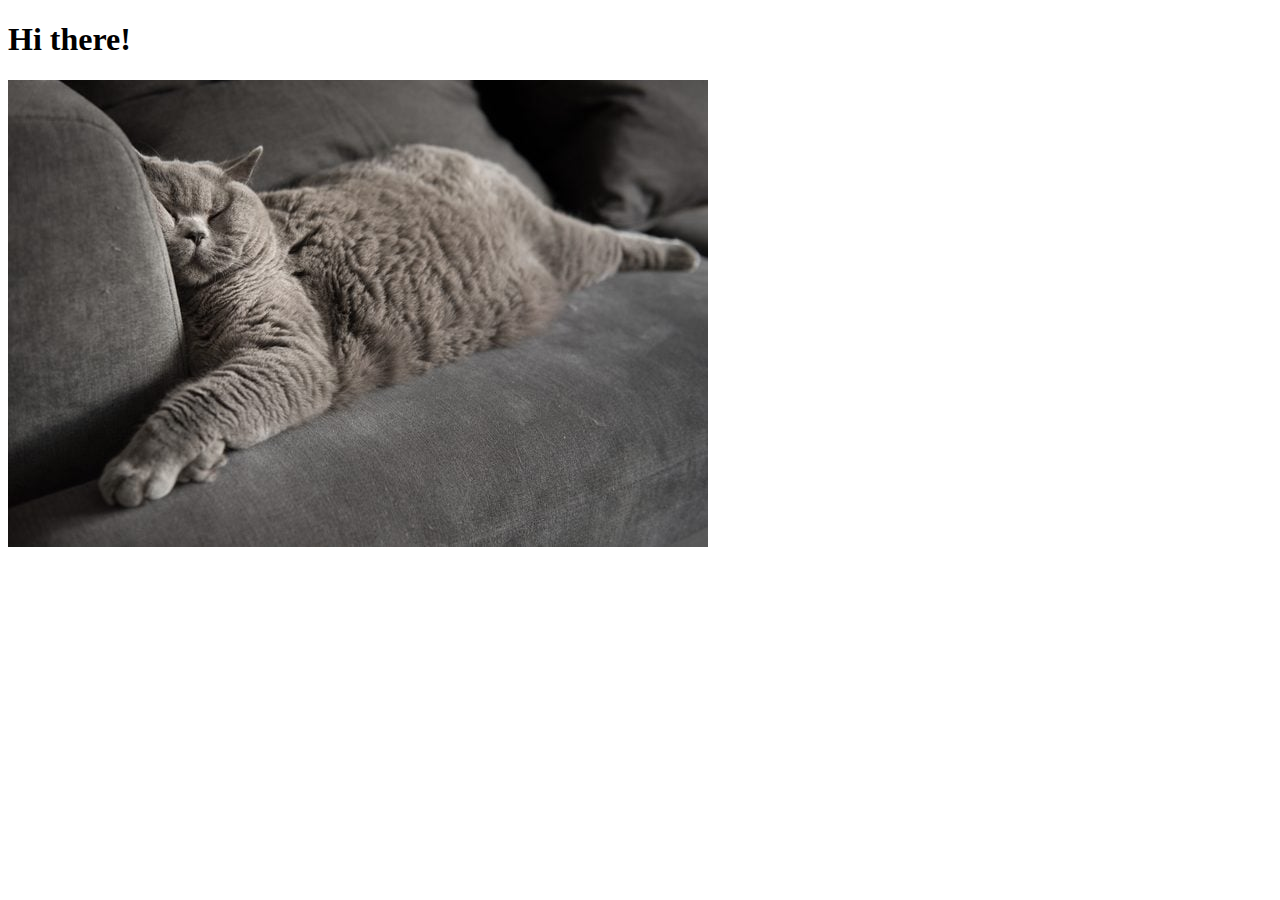
==== images/nm.html @ b0ff3d83 "Add image files for future use" ====
<!DOCTYPE html>
<html lang="en">
<head>
    <meta charset="UTF-8">
    <meta name="viewport" content="width=device-width, initial-scale=1.0">
    <title>Neo and Meo</title>
</head>
<body>
    <h1>Hi there!</h1>
    <img src="./GettyImages-845712410.jpg" alt="an adorable cat">
</body>
</html>
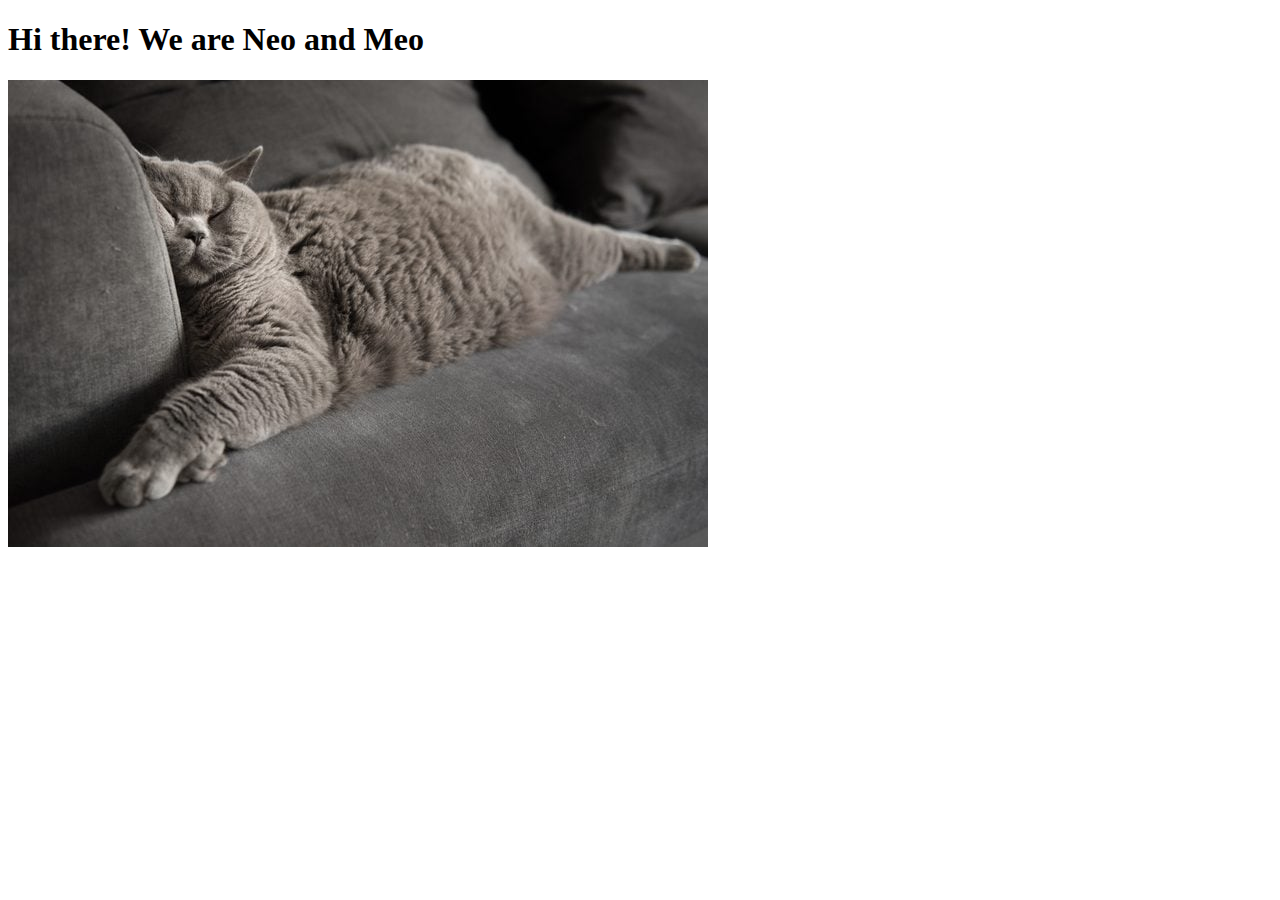
==== commit 29765ef5: "Add basic structure and an image" ====
--- a/images/nm.html
+++ b/images/nm.html
@@ -6,7 +6,7 @@
     <title>Neo and Meo</title>
 </head>
 <body>
-    <h1>Hi there!</h1>
+    <h1>Hi there! We are Neo and Meo</h1>
     <img src="./GettyImages-845712410.jpg" alt="an adorable cat">
 </body>
 </html>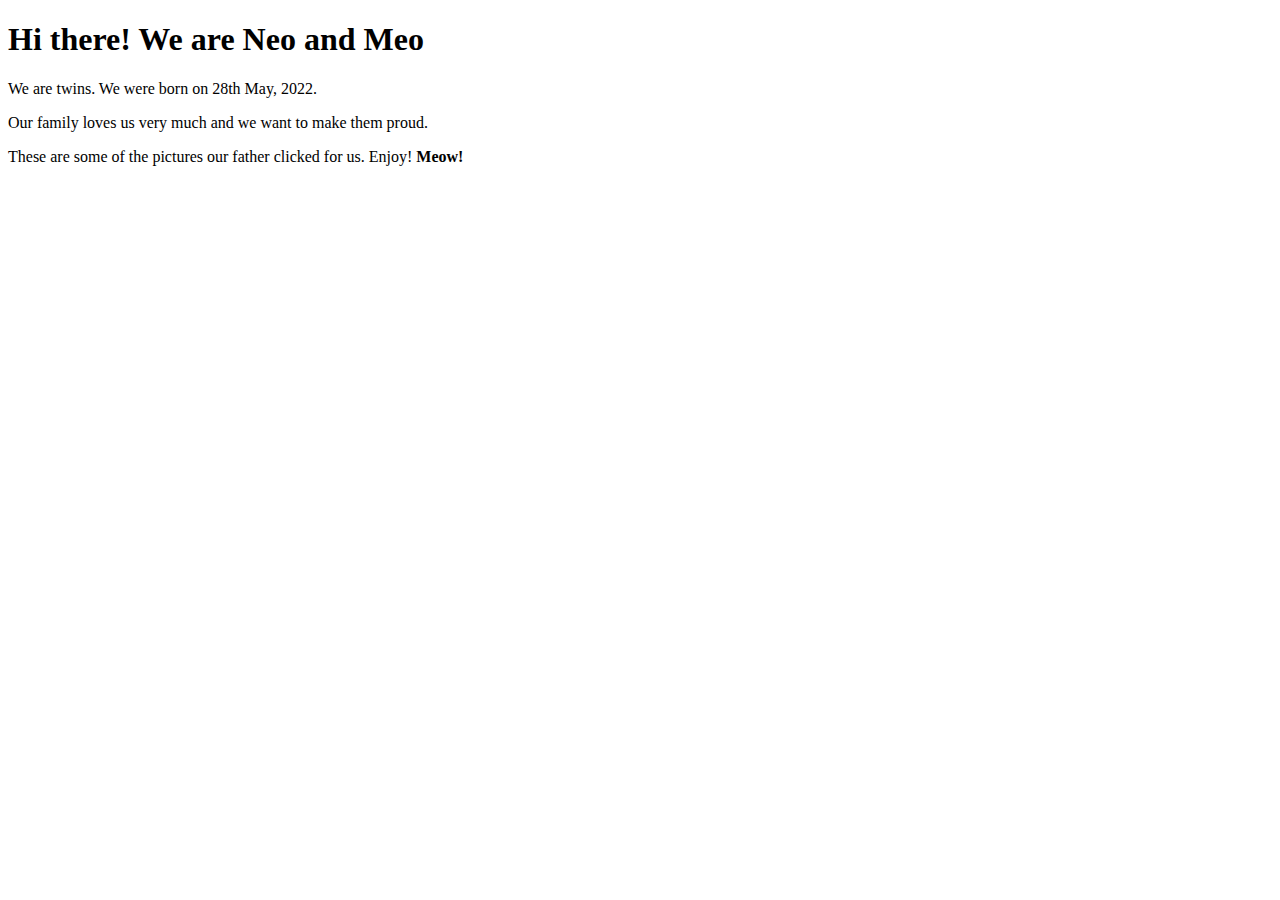
==== commit e781f559: "Add description and delete old picture" ====
--- a/images/nm.html
+++ b/images/nm.html
@@ -7,6 +7,8 @@
 </head>
 <body>
     <h1>Hi there! We are Neo and Meo</h1>
-    <img src="./GettyImages-845712410.jpg" alt="an adorable cat">
+    <p>We are twins. We were born on 28th May, 2022.</p>
+    <p>Our family loves us very much and we want to make them proud.</p>
+    <p>These are some of the pictures our father clicked for us. Enjoy! <strong>Meow!</strong></p>
 </body>
 </html>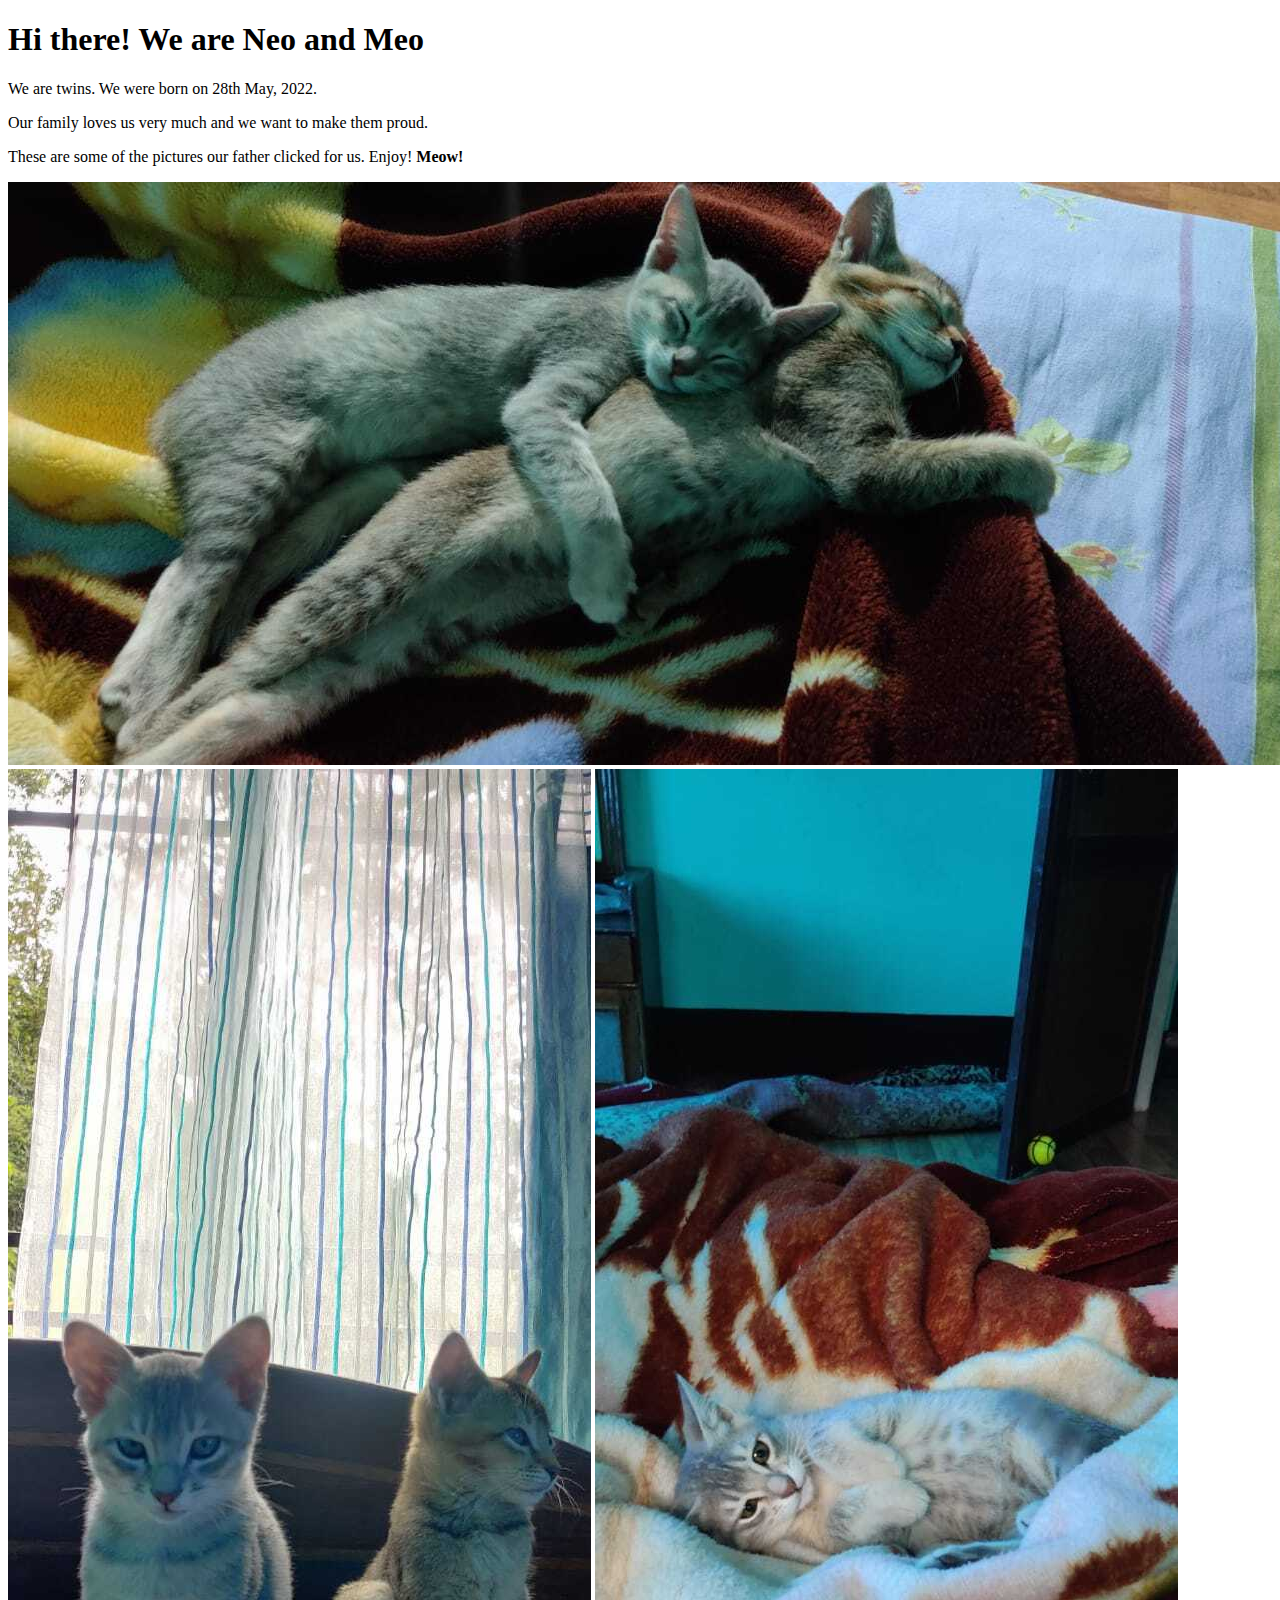
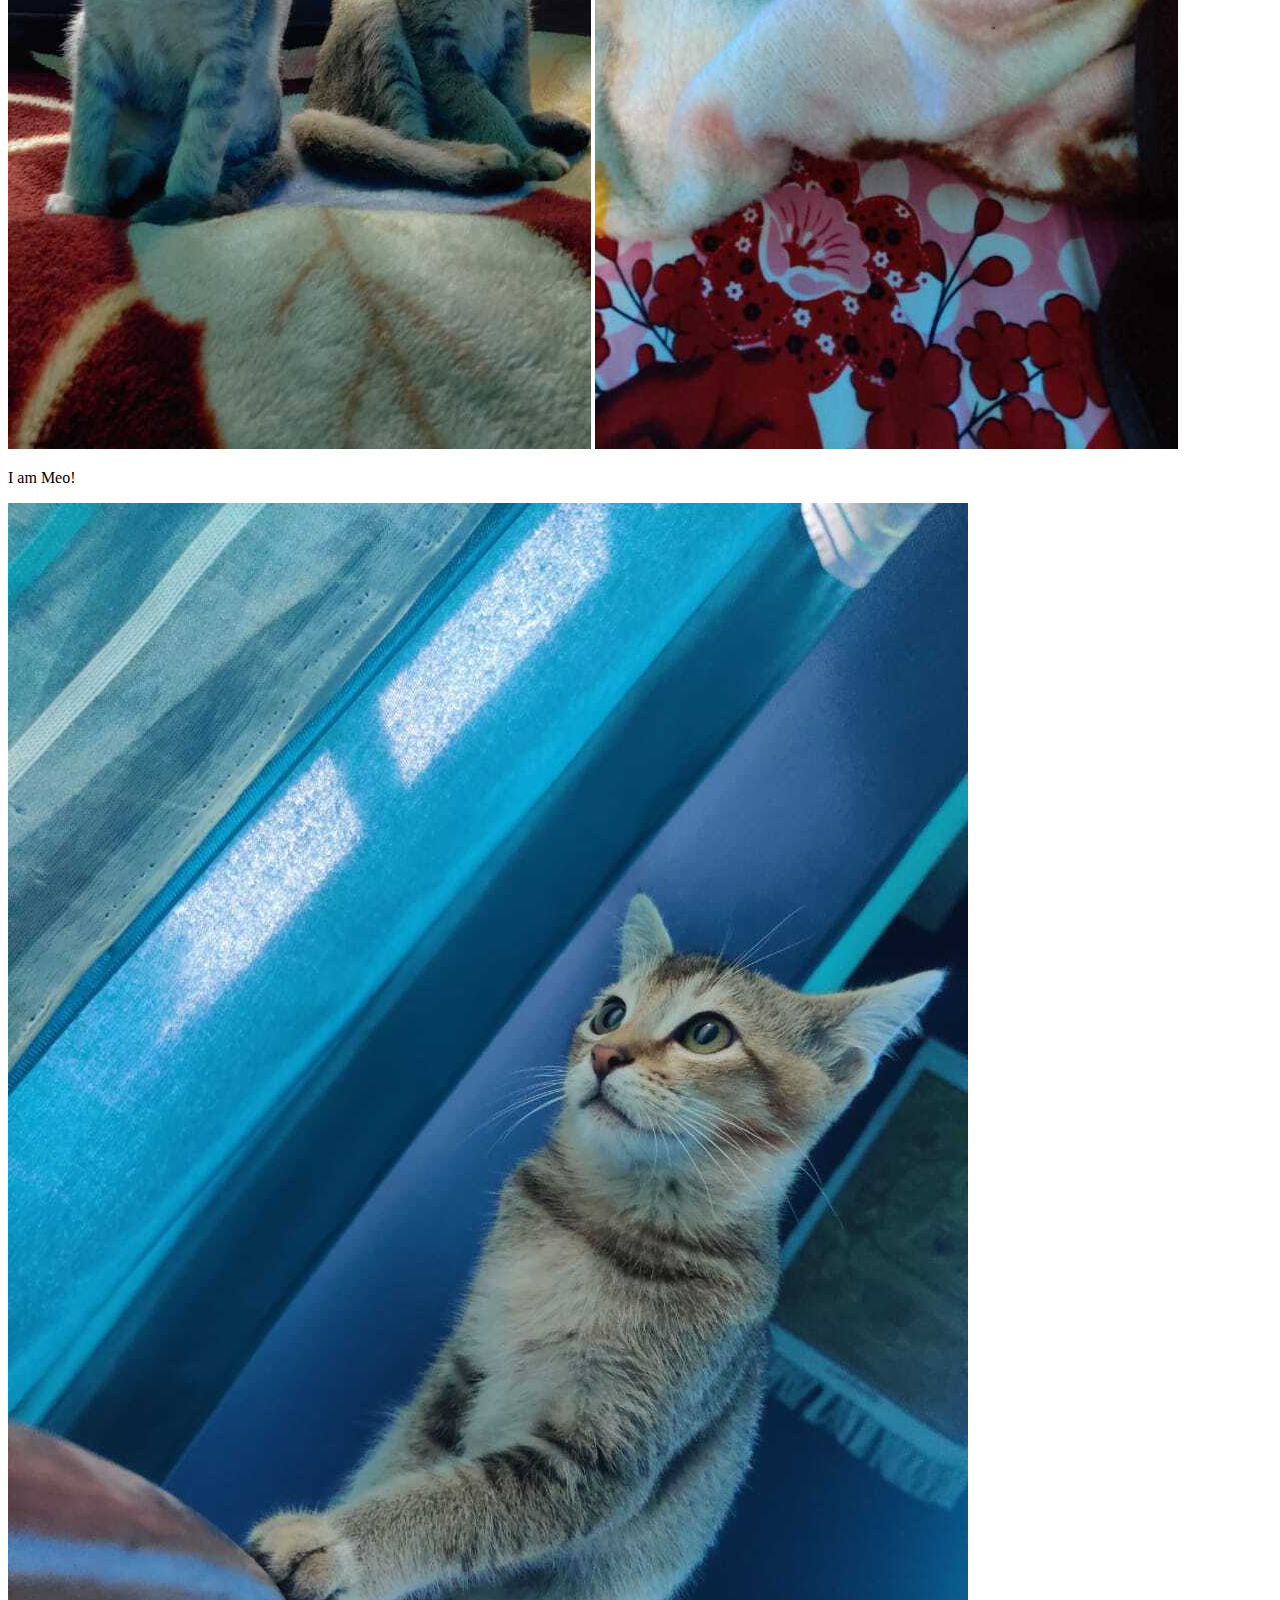
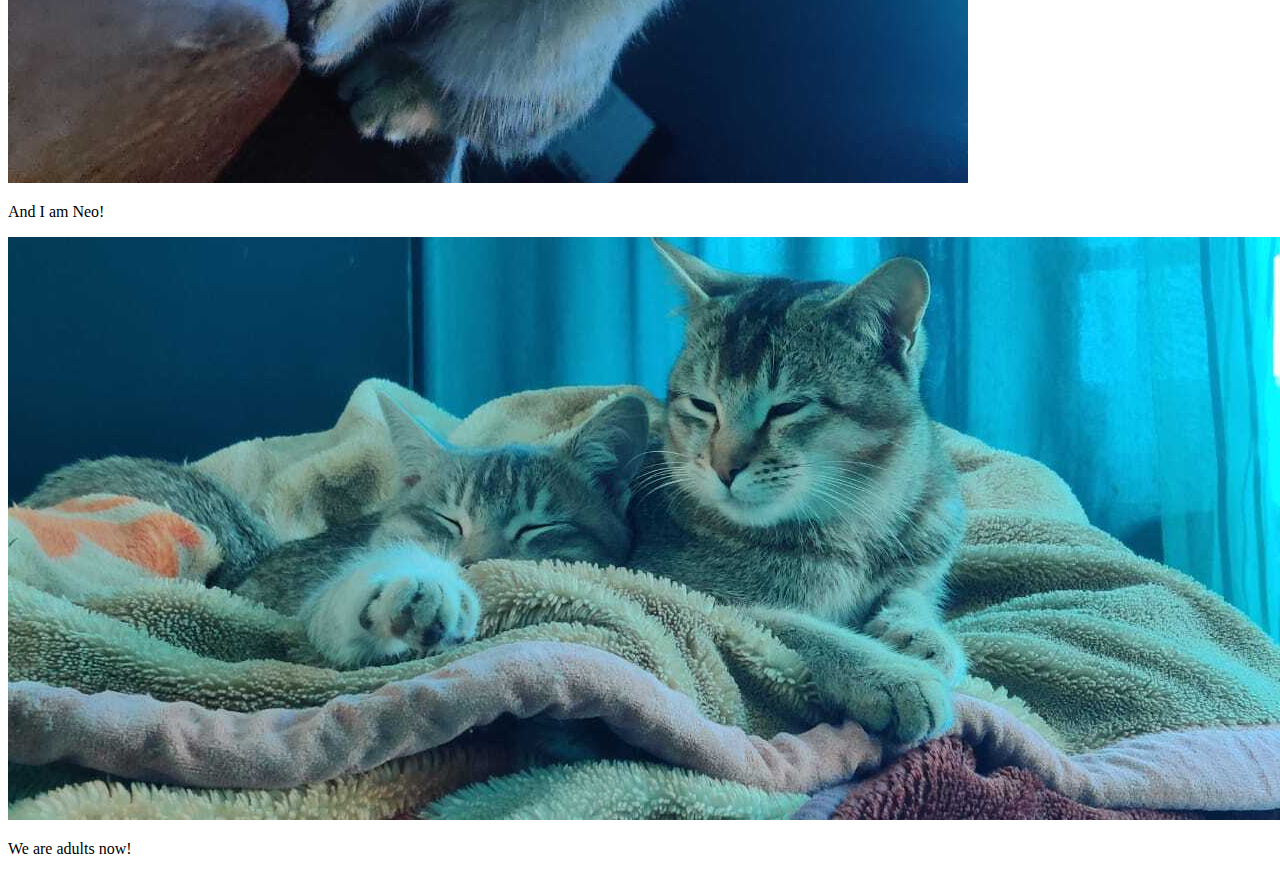
==== commit d9a76a7e: "Add NeoMeo's pictures and some extra description" ====
--- a/images/nm.html
+++ b/images/nm.html
@@ -10,5 +10,13 @@
     <p>We are twins. We were born on 28th May, 2022.</p>
     <p>Our family loves us very much and we want to make them proud.</p>
     <p>These are some of the pictures our father clicked for us. Enjoy! <strong>Meow!</strong></p>
+    <img src="./WhatsApp Image 2023-08-21 at 10.05.14 AM.jpg" alt="Neo Meo sleeping">
+    <img src="./WhatsApp Image 2023-08-21 at 10.06.23 AM.jpg" alt="Neo Meo awake">
+    <img src="./WhatsApp Image 2023-08-21 at 10.07.00 AM.jpg" alt="Meo">
+    <p>I am Meo!</p>
+    <img src="./WhatsApp Image 2023-08-21 at 10.07.30 AM.jpg" alt="Neo">
+    <p>And I am Neo!</p>
+    <img src="./WhatsApp Image 2023-08-21 at 10.10.04 AM.jpg" alt="Neo Meo adults">
+    <p>We are adults now!</p>
 </body>
 </html>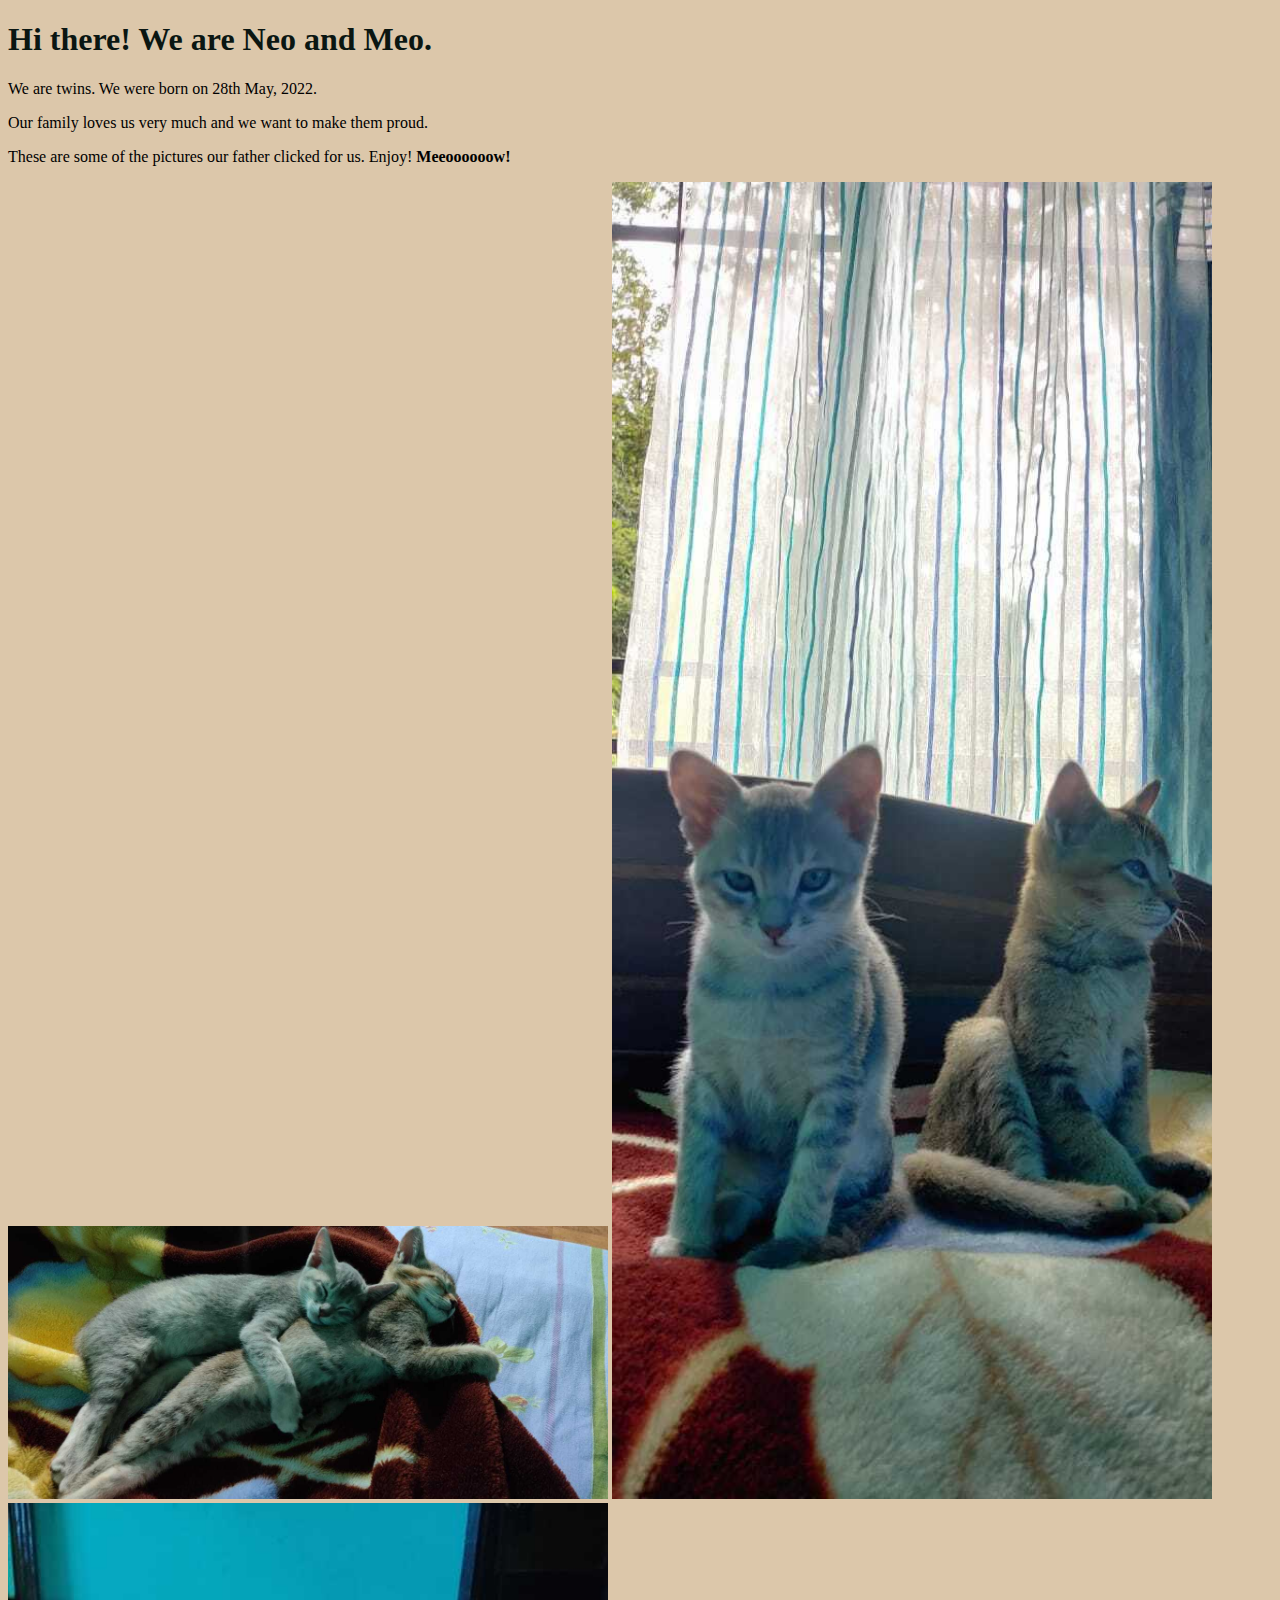
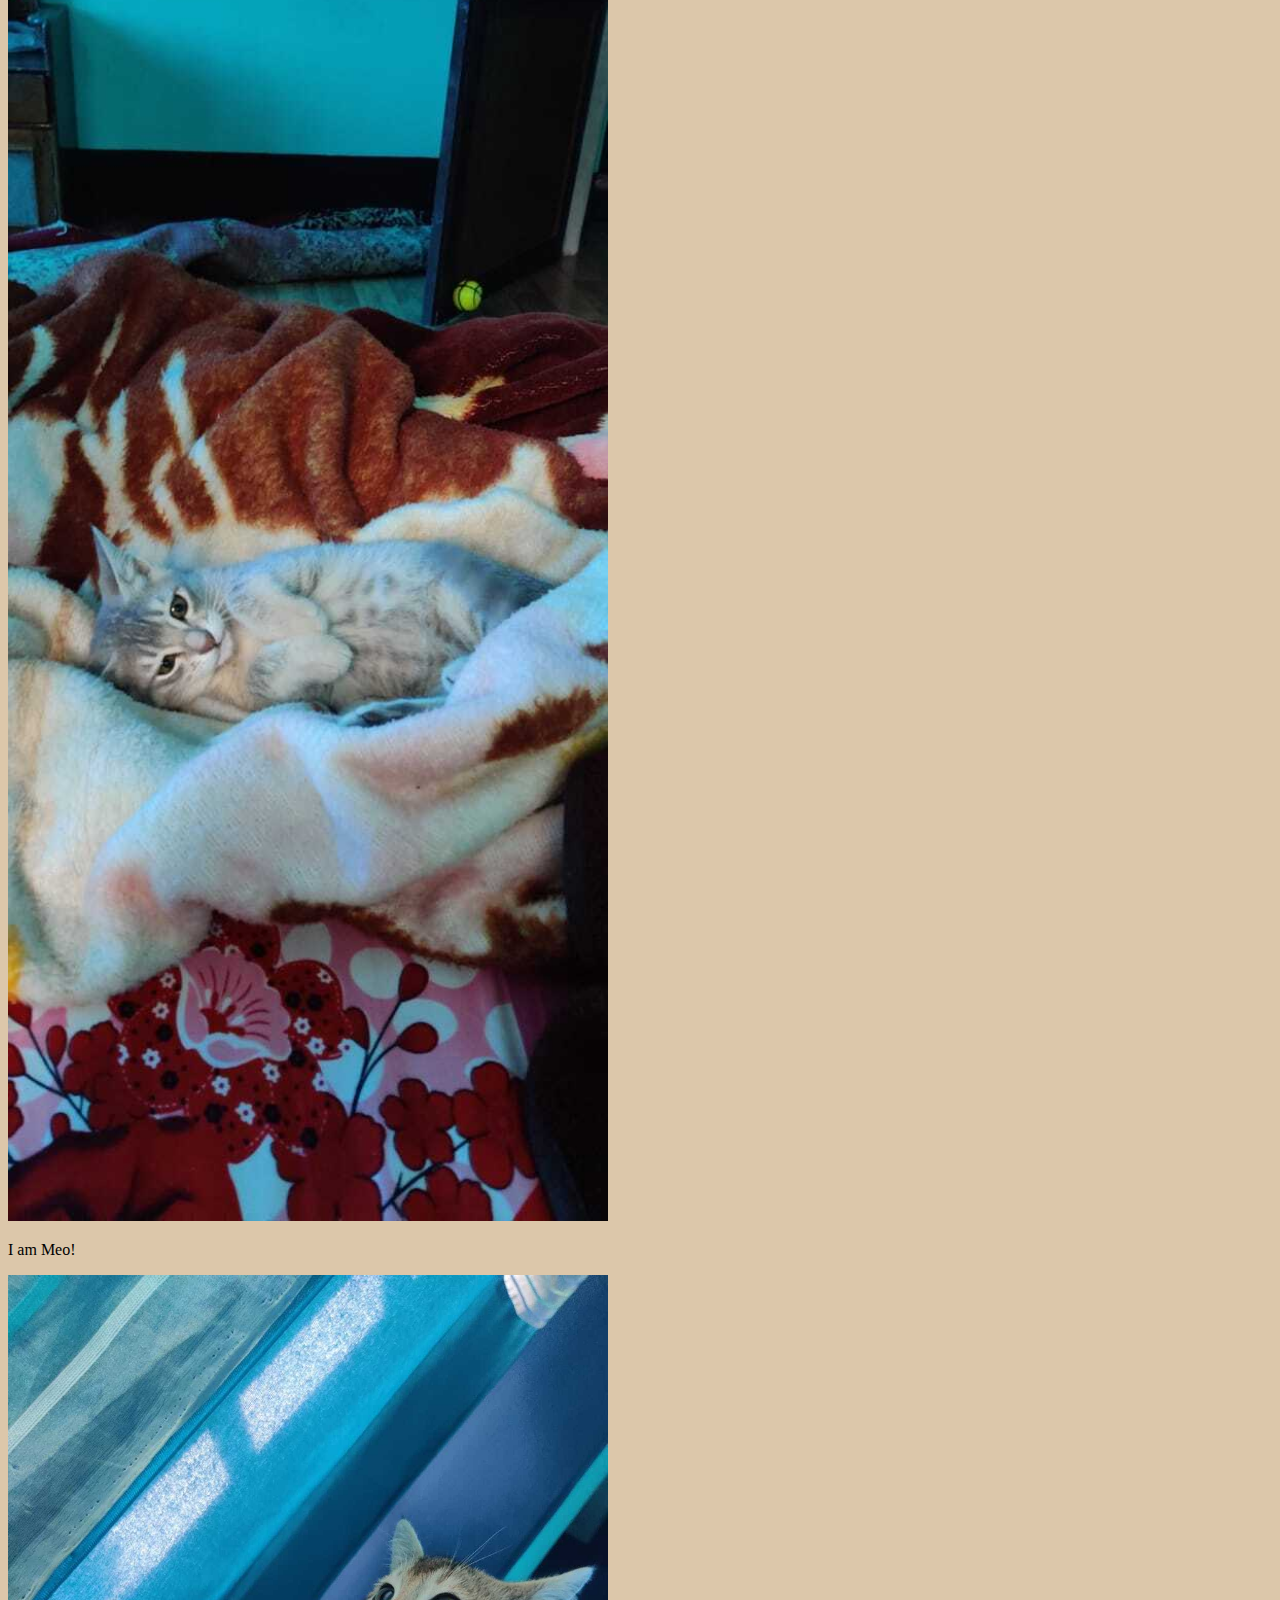
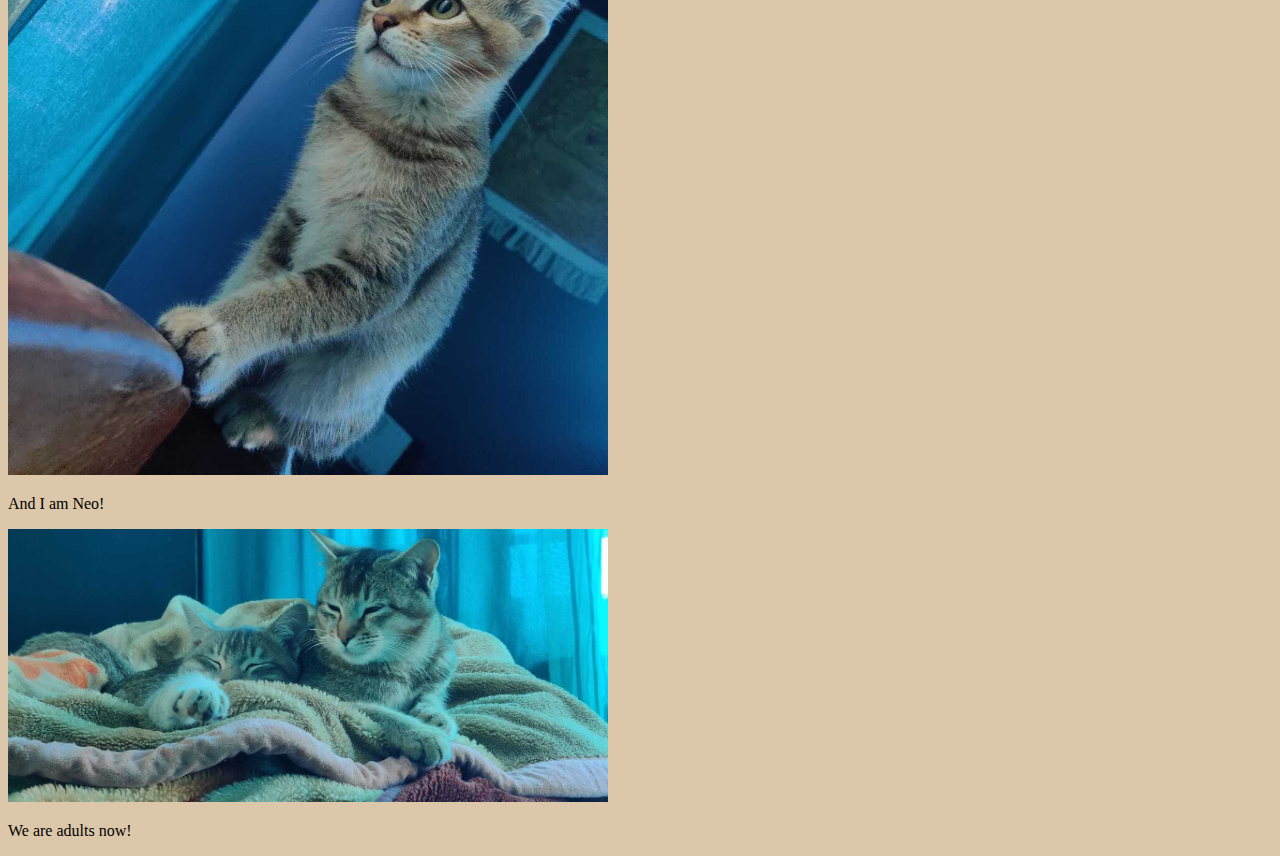
==== commit 9cdddfe9: "Add css and few writing modifications" ====
--- a/images/nm.html
+++ b/images/nm.html
@@ -4,19 +4,20 @@
     <meta charset="UTF-8">
     <meta name="viewport" content="width=device-width, initial-scale=1.0">
     <title>Neo and Meo</title>
+    <link rel="stylesheet" href="../styles.css">
 </head>
 <body>
-    <h1>Hi there! We are Neo and Meo</h1>
+    <h1>Hi there! We are Neo and Meo.</h1>
     <p>We are twins. We were born on 28th May, 2022.</p>
     <p>Our family loves us very much and we want to make them proud.</p>
-    <p>These are some of the pictures our father clicked for us. Enjoy! <strong>Meow!</strong></p>
+    <p>These are some of the pictures our father clicked for us. Enjoy! <strong>Meeoooooow!</strong></p>
     <img src="./WhatsApp Image 2023-08-21 at 10.05.14 AM.jpg" alt="Neo Meo sleeping">
     <img src="./WhatsApp Image 2023-08-21 at 10.06.23 AM.jpg" alt="Neo Meo awake">
     <img src="./WhatsApp Image 2023-08-21 at 10.07.00 AM.jpg" alt="Meo">
-    <p>I am Meo!</p>
+    <p class="nm">I am Meo!</p>
     <img src="./WhatsApp Image 2023-08-21 at 10.07.30 AM.jpg" alt="Neo">
-    <p>And I am Neo!</p>
+    <p class="nm">And I am Neo!</p>
     <img src="./WhatsApp Image 2023-08-21 at 10.10.04 AM.jpg" alt="Neo Meo adults">
-    <p>We are adults now!</p>
+    <p class="nm">We are adults now!</p>
 </body>
 </html>--- a/styles.css
+++ b/styles.css
@@ -0,0 +1,21 @@
+h1 {
+    color: #0a1612;
+    
+}
+
+*{
+    background-color: #dcc7aa;
+}
+
+button{
+    background-color: #6b7a8f;
+    color: white;
+}
+
+img{
+    height: auto;
+    width: 600px;
+}
+ ul{
+    color: #f7882f;
+ }
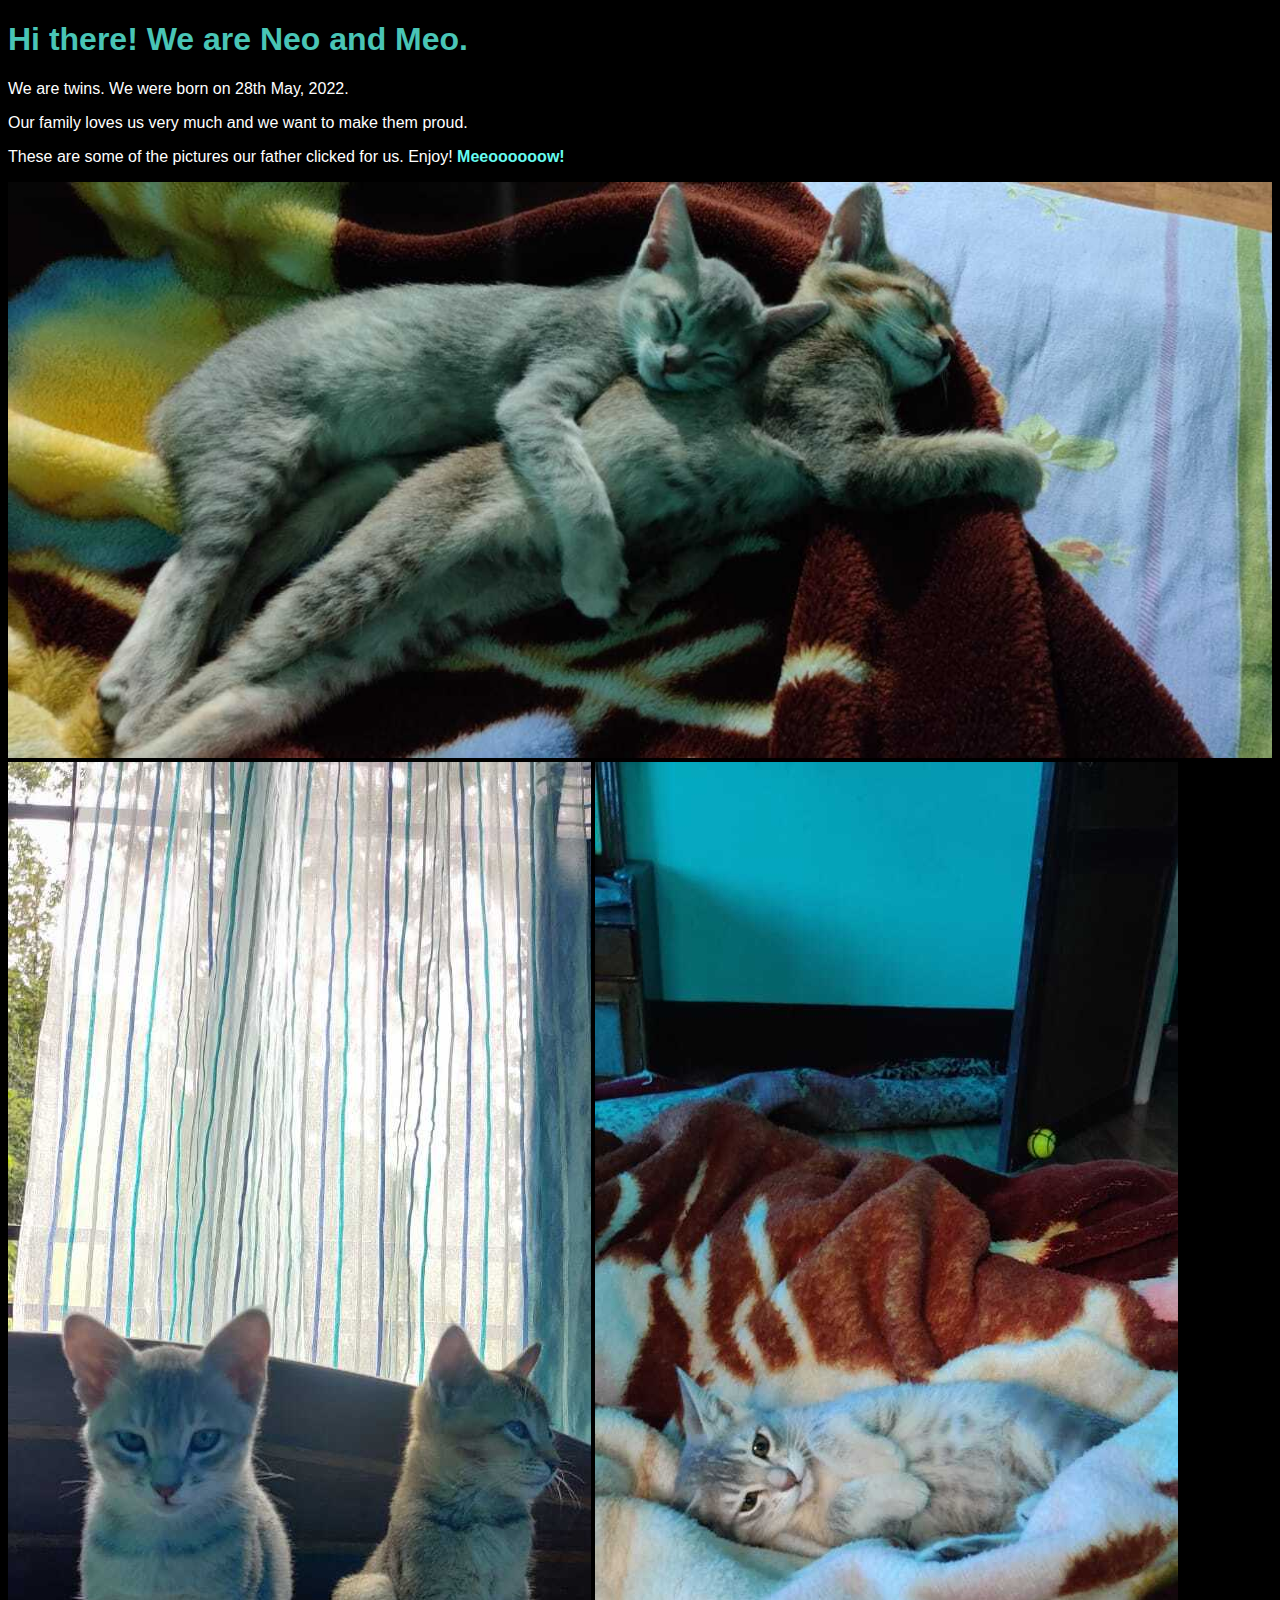
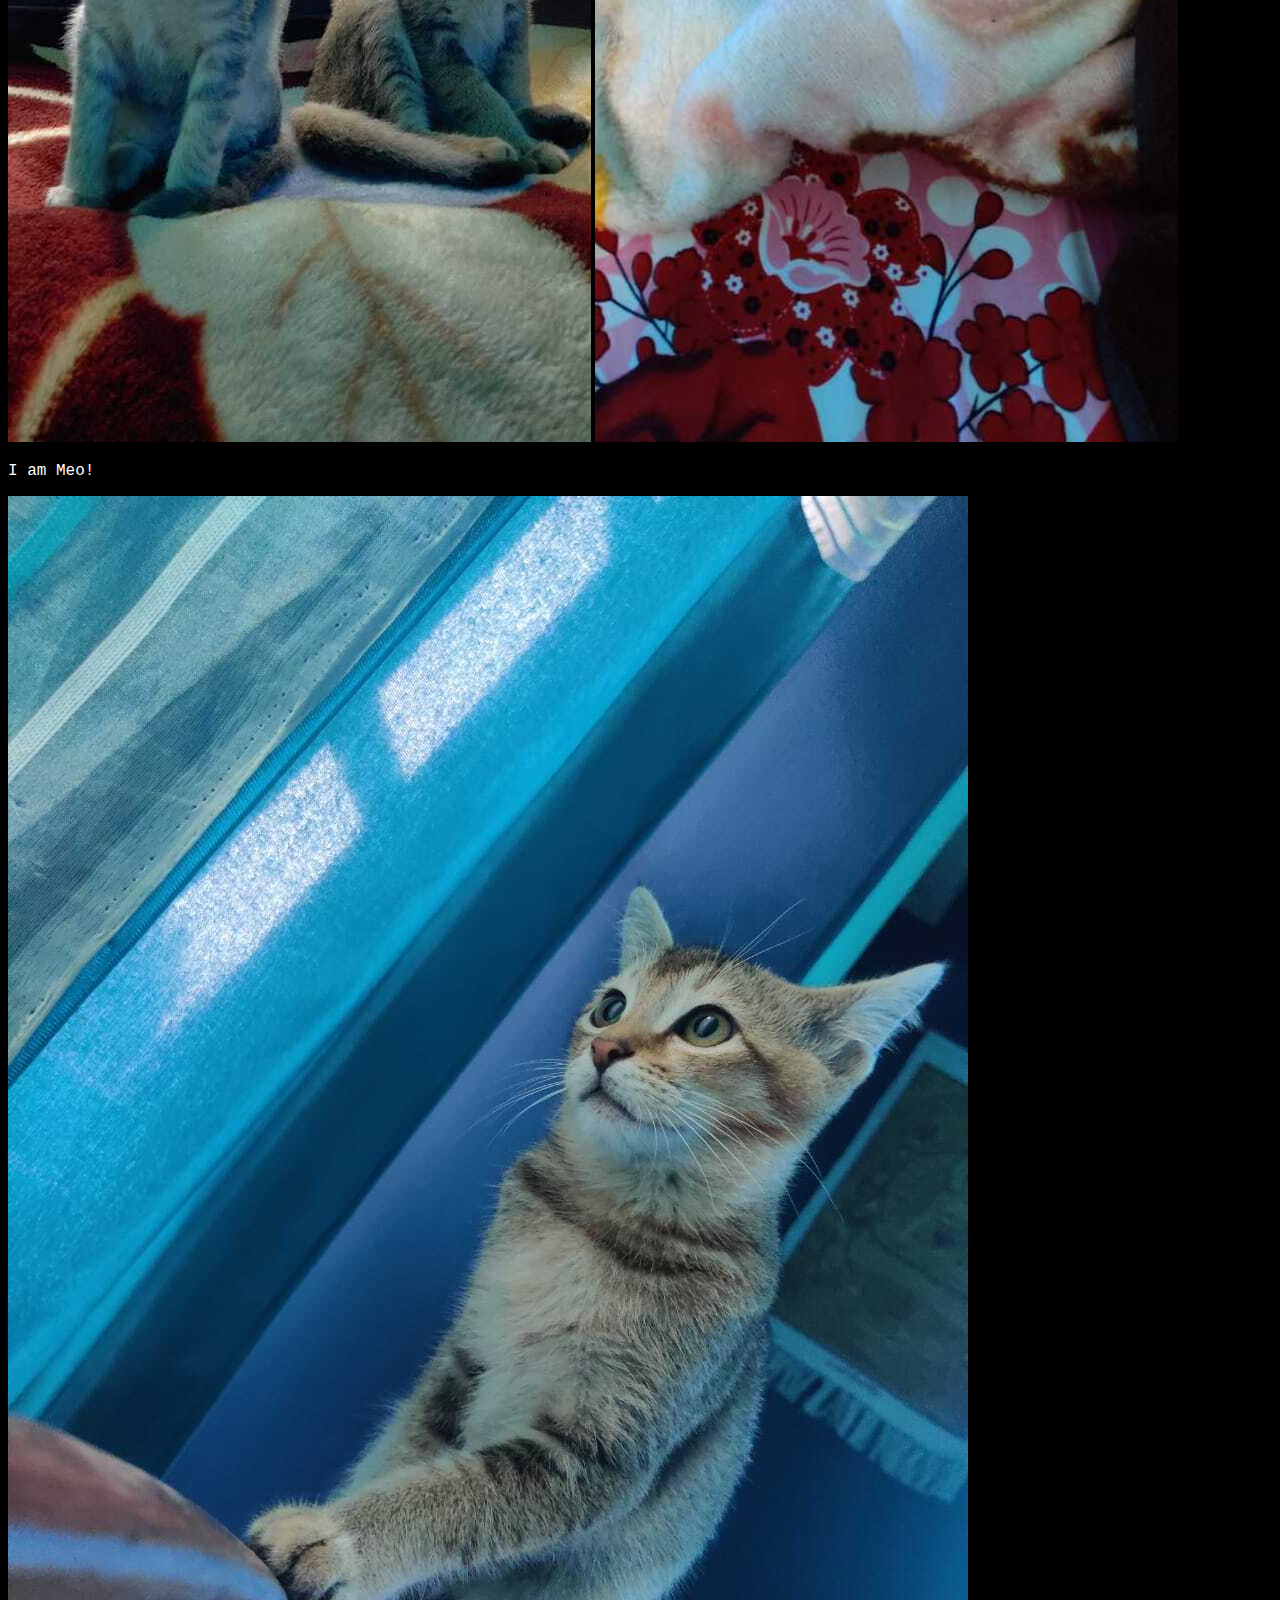
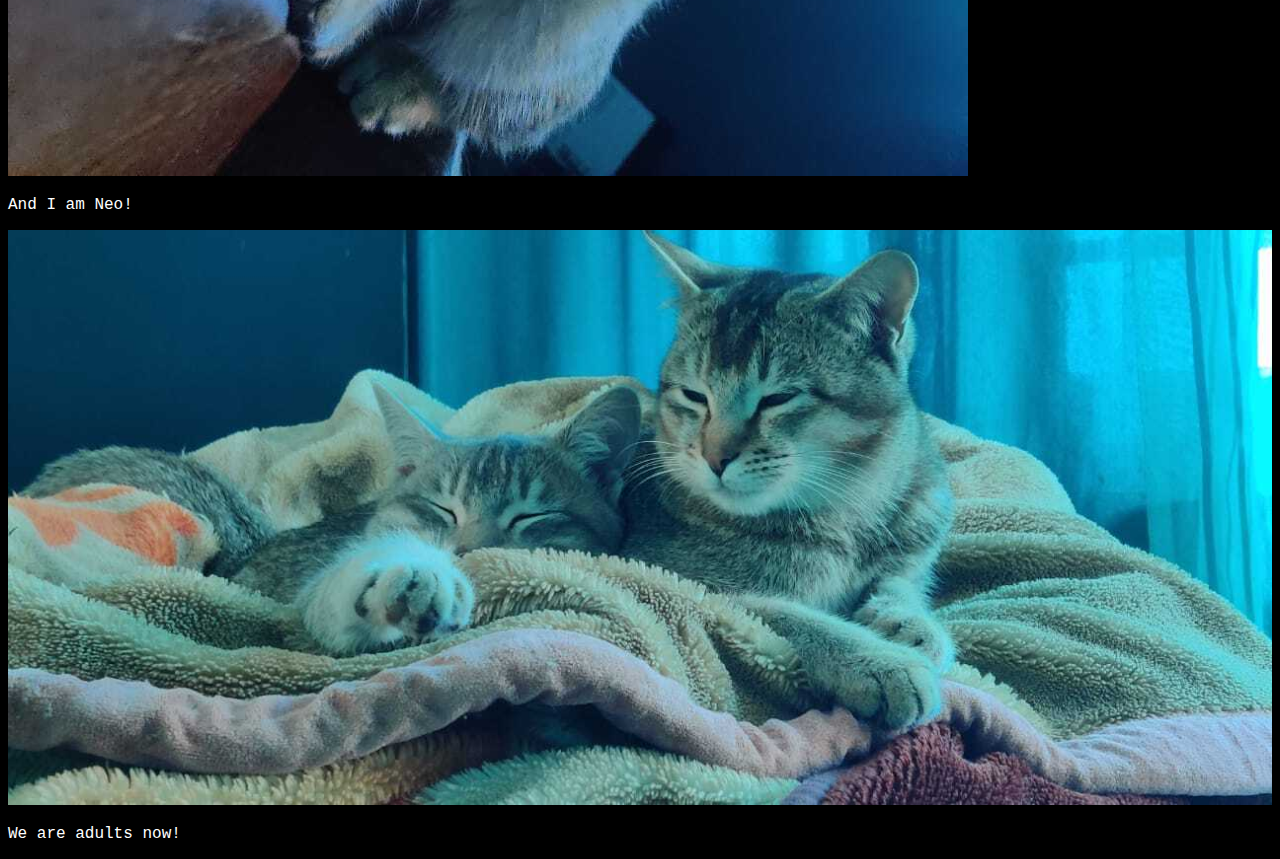
==== commit ff59b3c0: "Add white color to li" ====
--- a/images/nm.html
+++ b/images/nm.html
@@ -8,6 +8,9 @@
 </head>
 <body>
     <h1>Hi there! We are Neo and Meo.</h1>
+    <p></p>
+    <p></p>
+    
     <p>We are twins. We were born on 28th May, 2022.</p>
     <p>Our family loves us very much and we want to make them proud.</p>
     <p>These are some of the pictures our father clicked for us. Enjoy! <strong>Meeoooooow!</strong></p>
--- a/styles.css
+++ b/styles.css
@@ -1,21 +1,38 @@
 h1 {
-    color: #0a1612;
+    color: #49c5b6;
+
     
 }
 
 *{
-    background-color: #dcc7aa;
+    background-color: #000;
+    font-family: Helvetica,'Segoe UI', Tahoma, Geneva, Verdana, sans-serif;
+    color: #66fcf1;
 }
 
 button{
-    background-color: #6b7a8f;
-    color: white;
+    background-color: #0b0c10;
+    color: #66fcf1;
 }
 
 img{
     height: auto;
-    width: 600px;
+    max-width: 100%;
 }
- ul{
-    color: #f7882f;
+ 
+ul{
+    color: #66fcf1;
  }
+
+ .nm {
+    font-weight: 300;
+    font-family: 'Courier New', Courier, monospace;
+ }
+ 
+ p {
+    color: white;
+ }
+
+li {
+    color: white;
+}